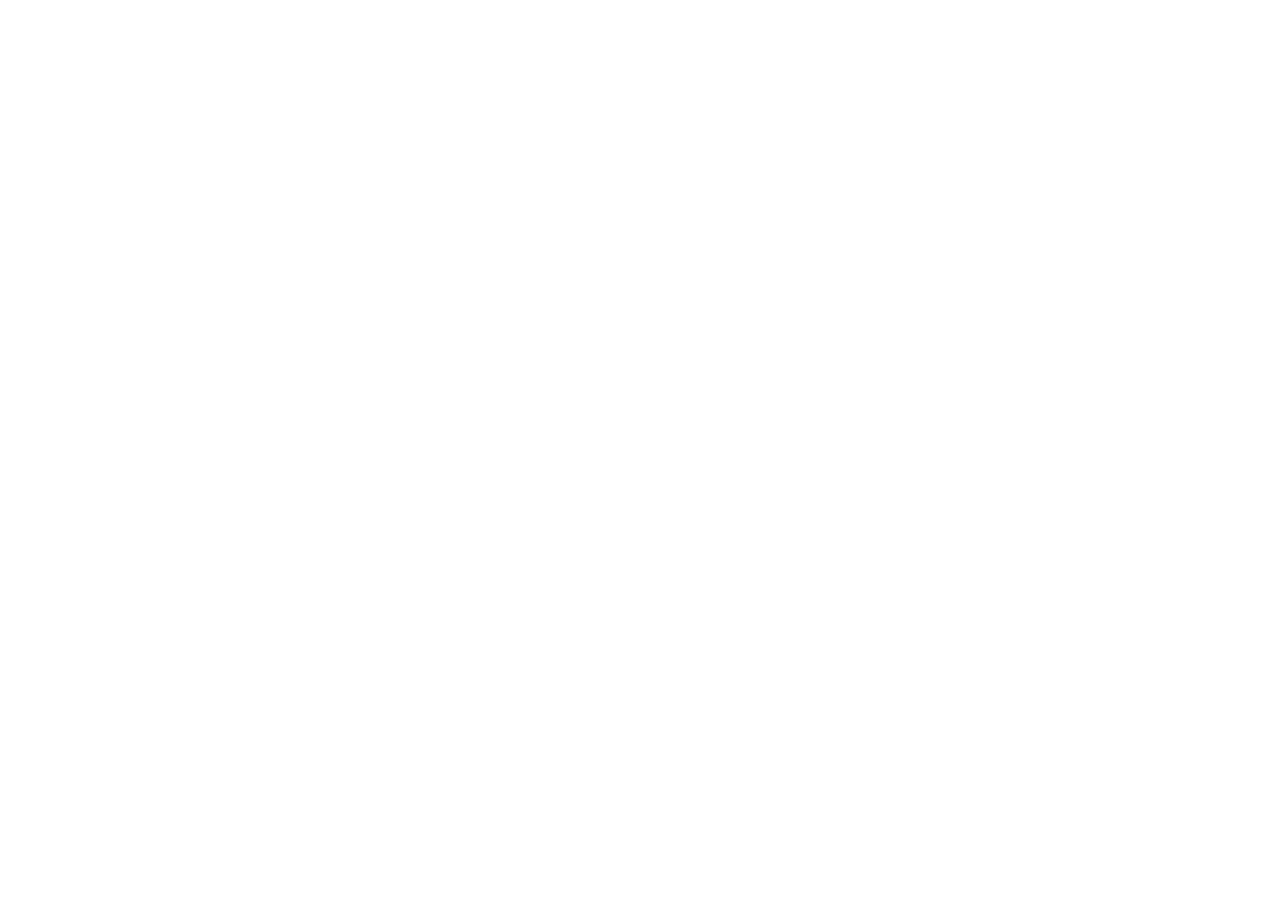
==== index.html @ 2788ef14 "got the repository" ====
<!DOCTYPE html>
<html lang="en">
  <head>
    <meta charset="UTF-8">
    <title>Fork Me! FCC: Test Suite Template</title>
    <link rel="stylesheet" href="css/style.css">
  </head>

  <body>
    <script src="https://cdn.freecodecamp.org/testable-projects-fcc/v1/bundle.js"></script>

    <!--

    Hello Camper!

    For now, the test suite only works in Chrome!
    Please read the README below in the JS Editor before beginning.
    Feel free to delete this message once you have read it.
    Good luck and Happy Coding!

    - The freeCodeCamp Team

    -->
    <script  src="js/index.js"></script>
  </body>
</html>
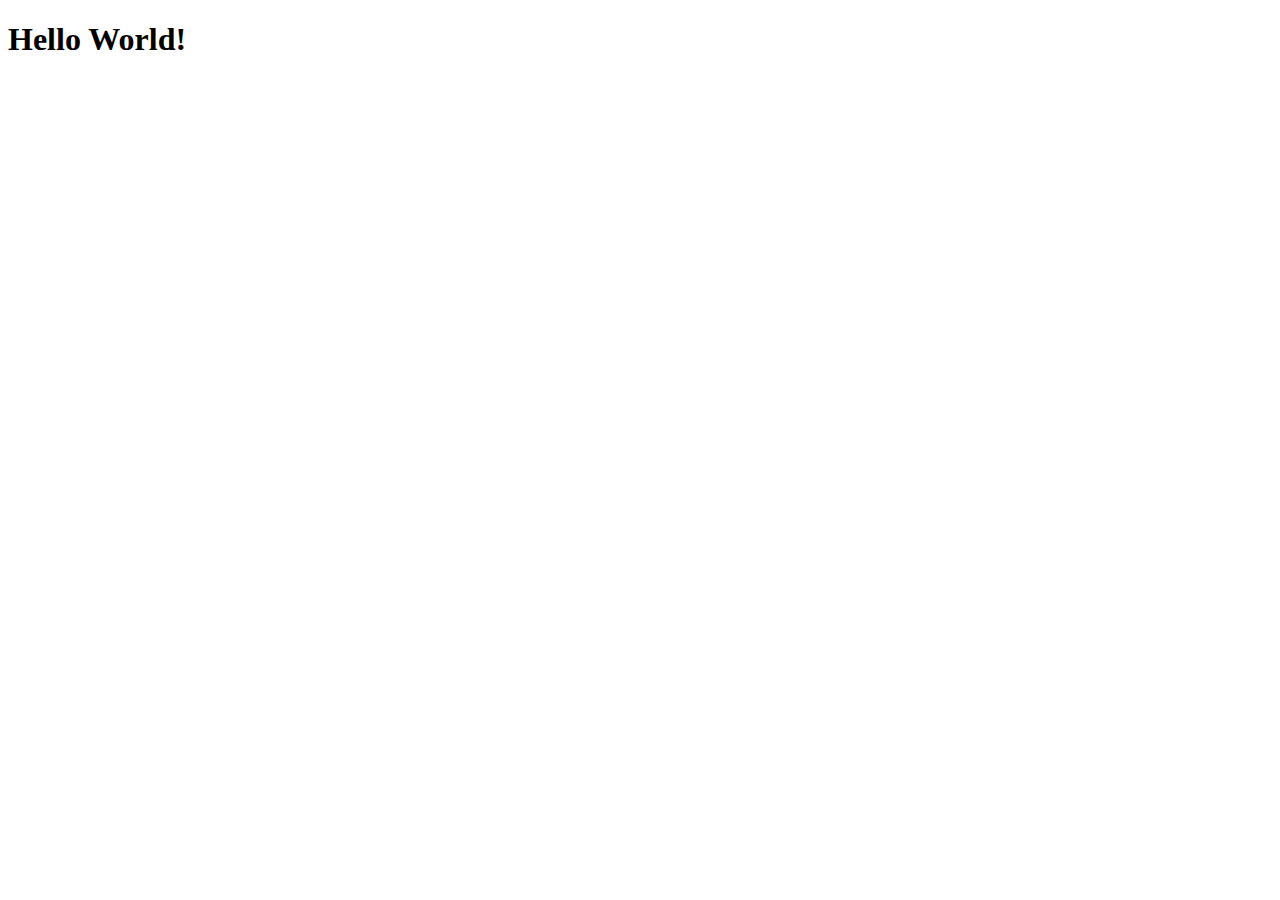
==== commit 333bb452: "h1 added" ====
--- a/index.html
+++ b/index.html
@@ -8,7 +8,7 @@
 
   <body>
     <script src="https://cdn.freecodecamp.org/testable-projects-fcc/v1/bundle.js"></script>
-
+      <h1>Hello World!</h1>
     <!--
 
     Hello Camper!
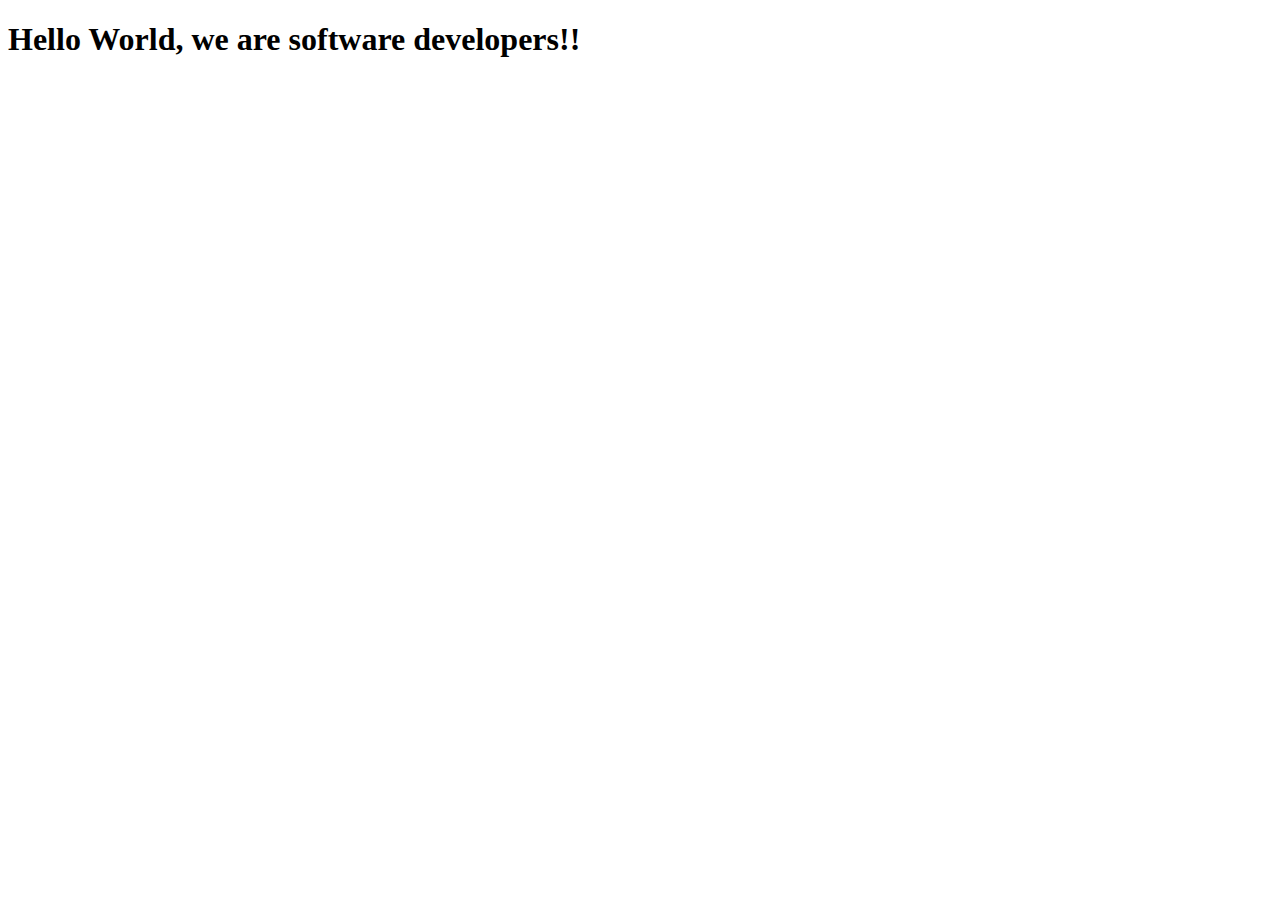
==== commit 854d11ae: "Update index.html" ====
--- a/index.html
+++ b/index.html
@@ -8,7 +8,7 @@
 
   <body>
     <script src="https://cdn.freecodecamp.org/testable-projects-fcc/v1/bundle.js"></script>
-      <h1>Hello World!</h1>
+      <h1>Hello World, we are software developers!!</h1>
     <!--
 
     Hello Camper!
